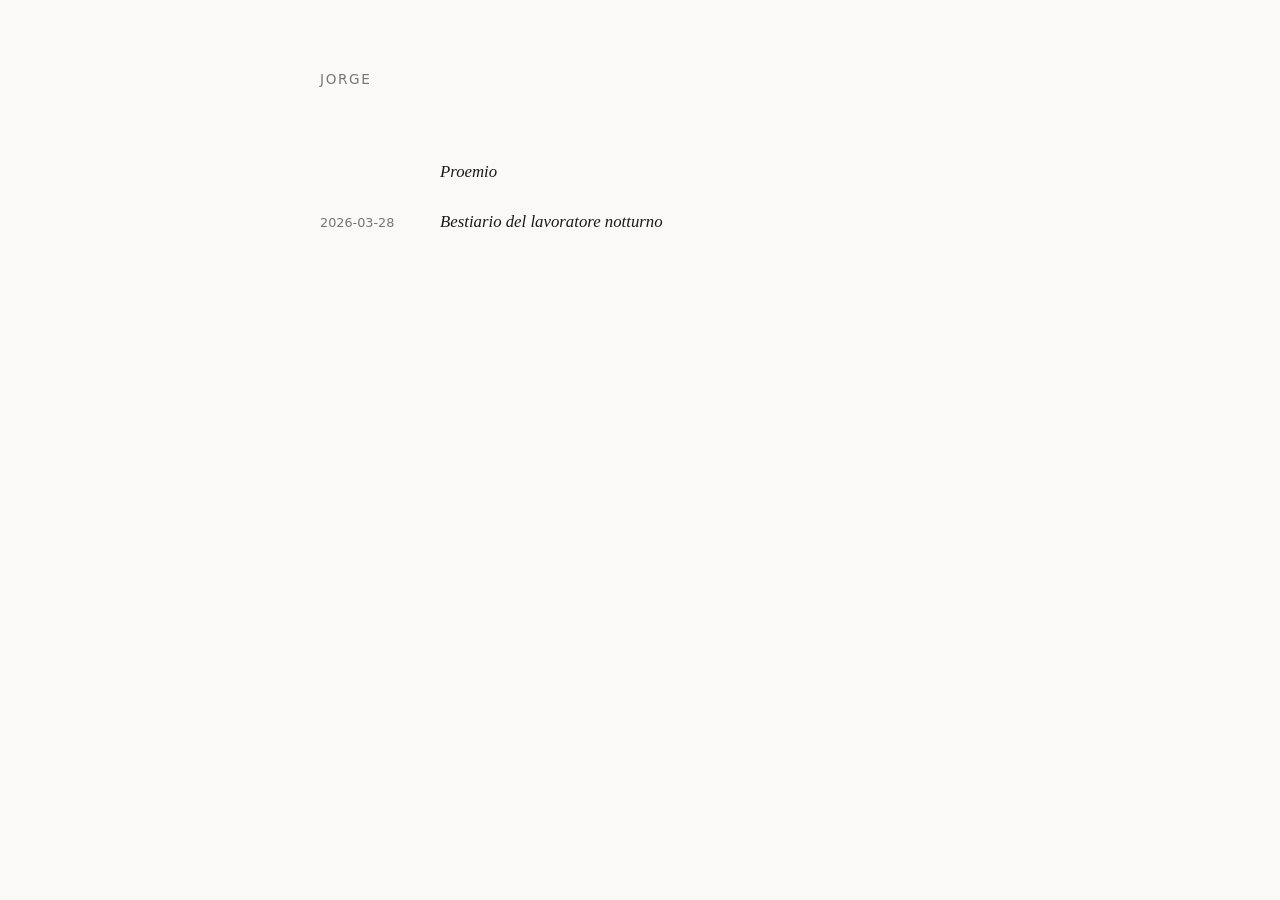
==== index.html @ dd0c964e "deploy: a83fded685abe9279a4f5d2c58336557af8ab348" ====
<!doctype html><html lang=it><head><meta name=generator content="Hugo 0.159.1"><meta charset=utf-8><meta name=viewport content="width=device-width,initial-scale=1"><title>Jorge</title><link rel=stylesheet href=/css/style.css></head><body><header><a href=/ class=site-title>Jorge</a></header><main><ul class=session-list><li><a href=/proemio/><span class=session-date></span>
<span class=session-title>Proemio</span></a></li><li><a href=/output/2026-03-28_10-25/><span class=session-date>2026-03-28</span>
<span class=session-title>Bestiario del lavoratore notturno</span></a></li></ul></main></body></html>
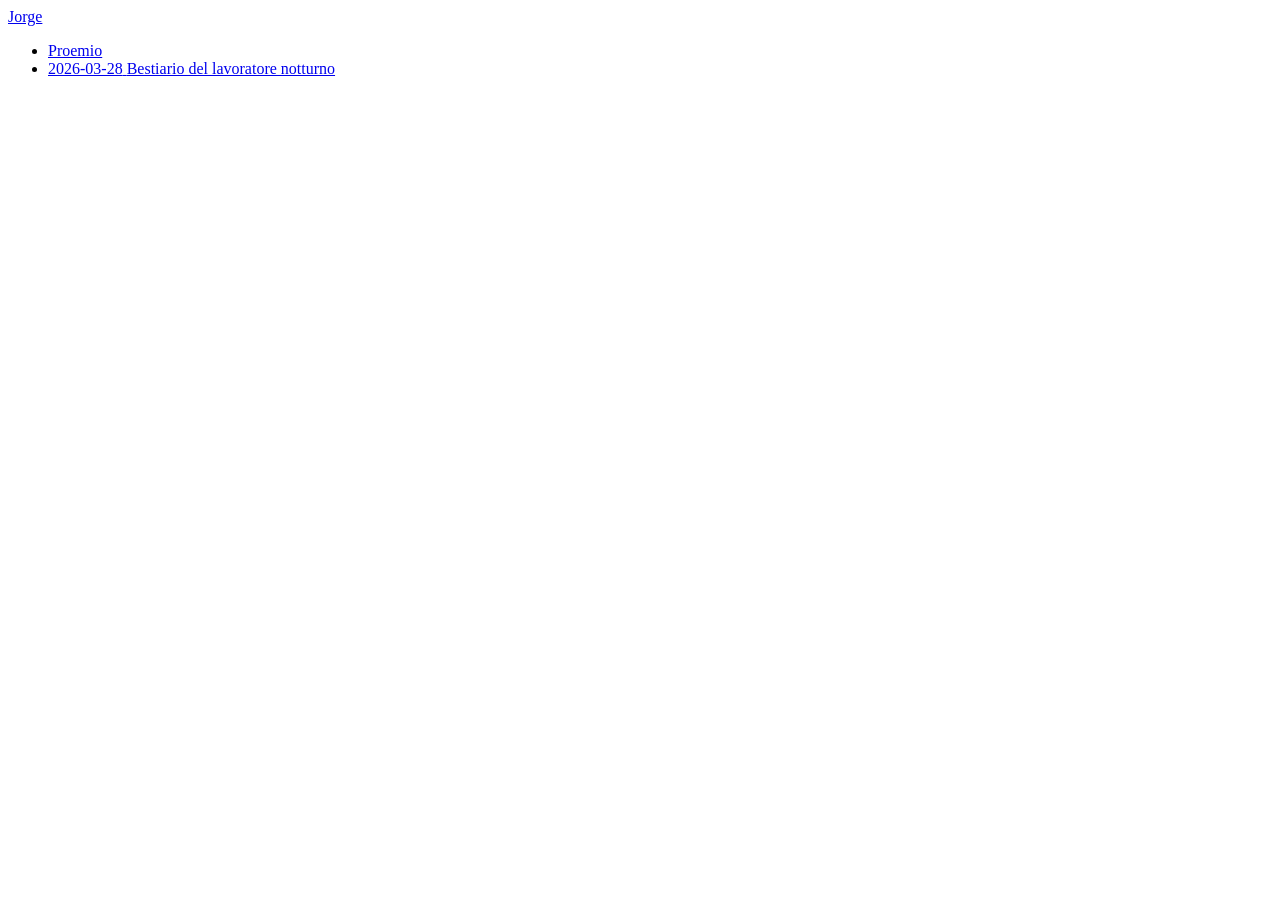
==== commit dc25dfc2: "deploy: ad47a84fb00e08978437668eb15ae390e9d1dc81" ====
--- a/index.html
+++ b/index.html
@@ -1,3 +1,3 @@
-<!doctype html><html lang=it><head><meta name=generator content="Hugo 0.159.1"><meta charset=utf-8><meta name=viewport content="width=device-width,initial-scale=1"><title>Jorge</title><link rel=stylesheet href=/css/style.css></head><body><header><a href=/ class=site-title>Jorge</a></header><main><ul class=session-list><li><a href=/proemio/><span class=session-date></span>
-<span class=session-title>Proemio</span></a></li><li><a href=/output/2026-03-28_10-25/><span class=session-date>2026-03-28</span>
+<!doctype html><html lang=it><head><meta name=generator content="Hugo 0.159.1"><meta charset=utf-8><meta name=viewport content="width=device-width,initial-scale=1"><title>Jorge</title><link rel=stylesheet href=/jorge-site/css/style.css></head><body><header><a href=/ class=site-title>Jorge</a></header><main><ul class=session-list><li><a href=/jorge-site/proemio/><span class=session-date></span>
+<span class=session-title>Proemio</span></a></li><li><a href=/jorge-site/output/2026-03-28_10-25/><span class=session-date>2026-03-28</span>
 <span class=session-title>Bestiario del lavoratore notturno</span></a></li></ul></main></body></html>
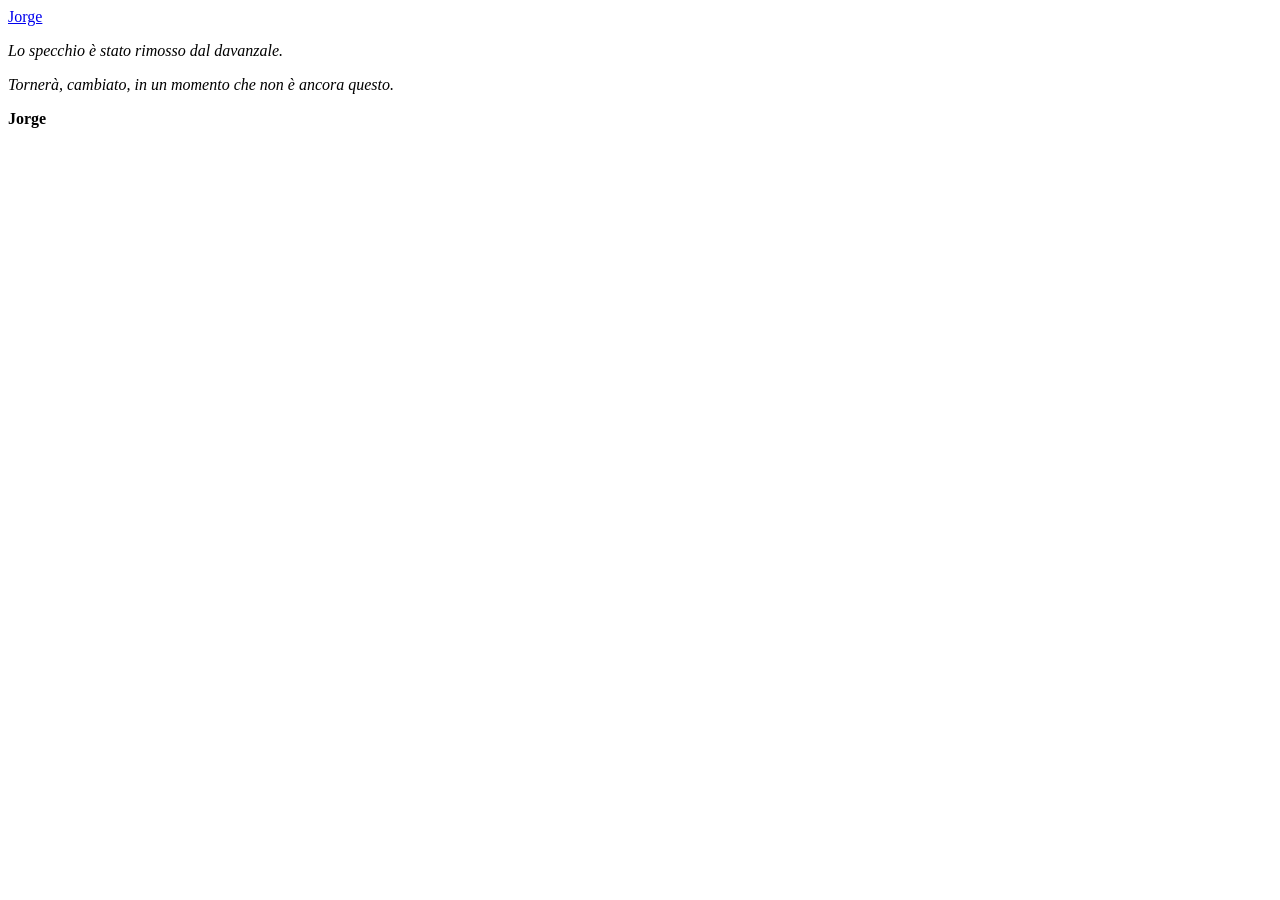
==== commit 8a4188ac: "deploy: 02e736f4f60e38e27f986d3caa11ebdb1eb7f623" ====
--- a/index.html
+++ b/index.html
@@ -1,3 +1 @@
-<!doctype html><html lang=it><head><meta name=generator content="Hugo 0.159.1"><meta charset=utf-8><meta name=viewport content="width=device-width,initial-scale=1"><title>Jorge</title><link rel=stylesheet href=/jorge-site/css/style.css></head><body><header><a href=/ class=site-title>Jorge</a></header><main><ul class=session-list><li><a href=/jorge-site/proemio/><span class=session-date></span>
-<span class=session-title>Proemio</span></a></li><li><a href=/jorge-site/output/2026-03-28_10-25/><span class=session-date>2026-03-28</span>
-<span class=session-title>Bestiario del lavoratore notturno</span></a></li></ul></main></body></html>+<!doctype html><html lang=it><head><meta name=generator content="Hugo 0.159.1"><meta charset=utf-8><meta name=viewport content="width=device-width,initial-scale=1"><title>Jorge</title><link rel=stylesheet href=/jorge-site/css/style.css></head><body><header><a href=https://mrcmrc12.github.io/jorge-site/ class=site-title>Jorge</a></header><main><p><em>Lo specchio è stato rimosso dal davanzale.</em></p><p><em>Tornerà, cambiato, in un momento che non è ancora questo.</em></p><p><strong>Jorge</strong></p></main></body></html>
